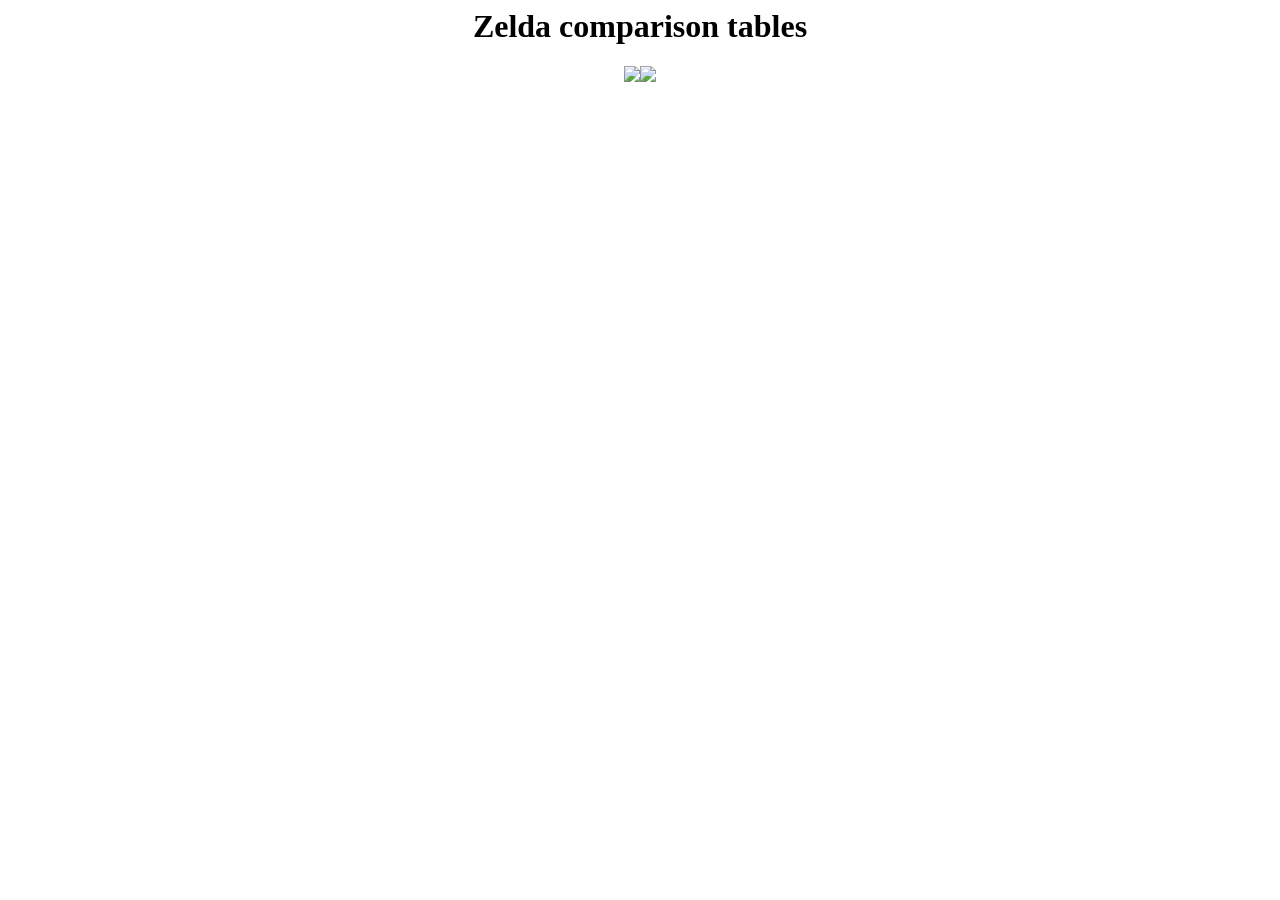
==== index.html @ 4bf436b1 "move to gh-pages branch" ====
<html lang="en">
<head>
    <meta charset="UTF-8">
    <meta name="viewport" content="width=device-width, initial-scale=1.0">
    <title>Zelda Text Dumps</title>
</head>
<body style="text-align:center">
<h1> Zelda comparison tables </h1>
<div><a href="tp.html"><img src="https://www.nintendo.com/jp/character/zelda/history/img/branch-c/02/pc/logo.png"/></a><a href="tww.html"><img src="https://www.nintendo.com/jp/character/zelda/history/img/branch-d/01/pc/logo.png"/></a></div></body>
</html>
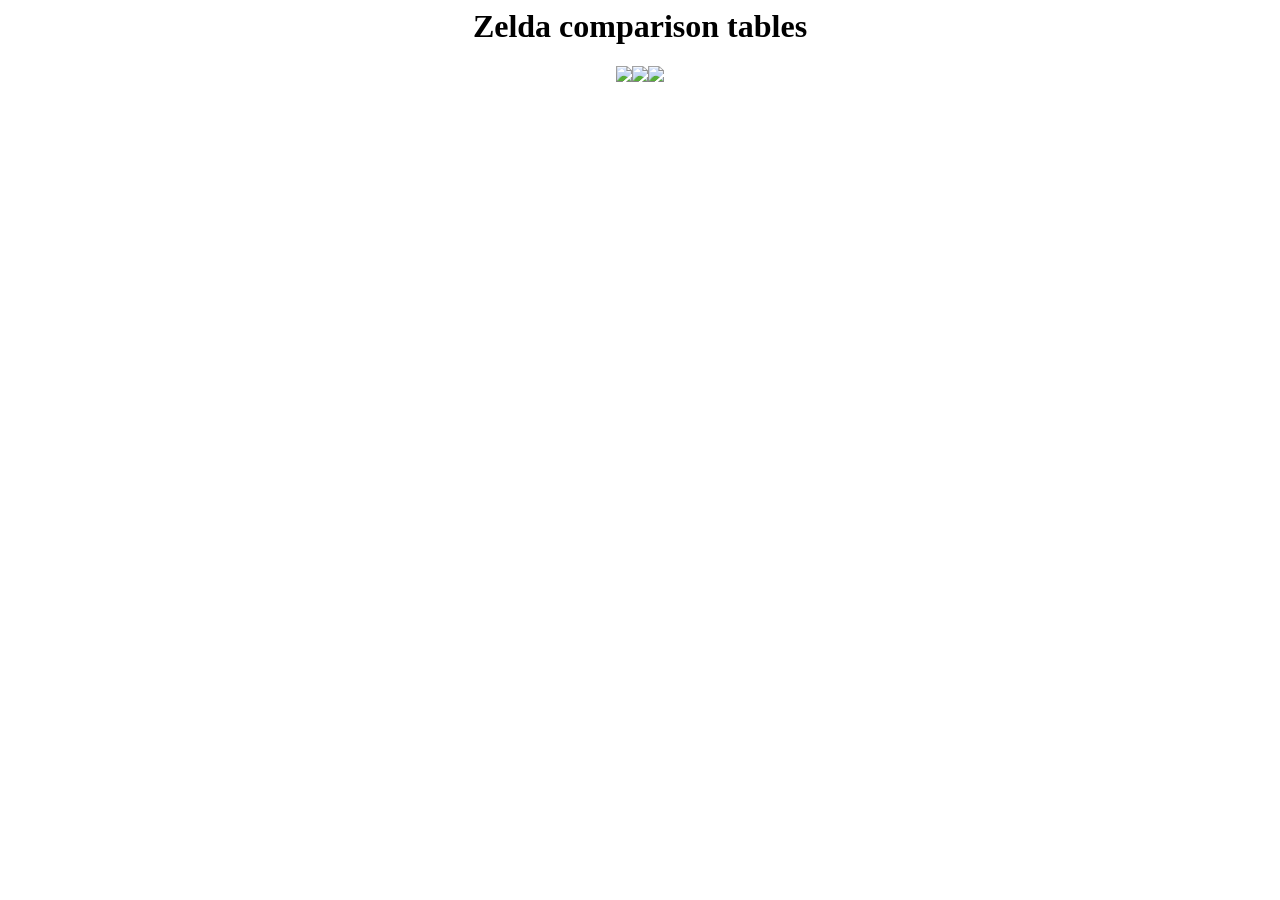
==== commit 0b5a1072: "add ph" ====
--- a/index.html
+++ b/index.html
@@ -6,5 +6,5 @@
 </head>
 <body style="text-align:center">
 <h1> Zelda comparison tables </h1>
-<div><a href="tp.html"><img src="https://www.nintendo.com/jp/character/zelda/history/img/branch-c/02/pc/logo.png"/></a><a href="tww.html"><img src="https://www.nintendo.com/jp/character/zelda/history/img/branch-d/01/pc/logo.png"/></a></div></body>
+<div><a href="tp.html"><img src="https://www.nintendo.com/jp/character/zelda/history/img/branch-c/02/pc/logo.png"/></a><a href="tww.html"><img src="https://www.nintendo.com/jp/character/zelda/history/img/branch-d/01/pc/logo.png"/></a><a href="ph.html"><img src="https://www.nintendo.com/jp/character/zelda/history/img/branch-d/02/pc/logo.png"/></a></div></body>
 </html>
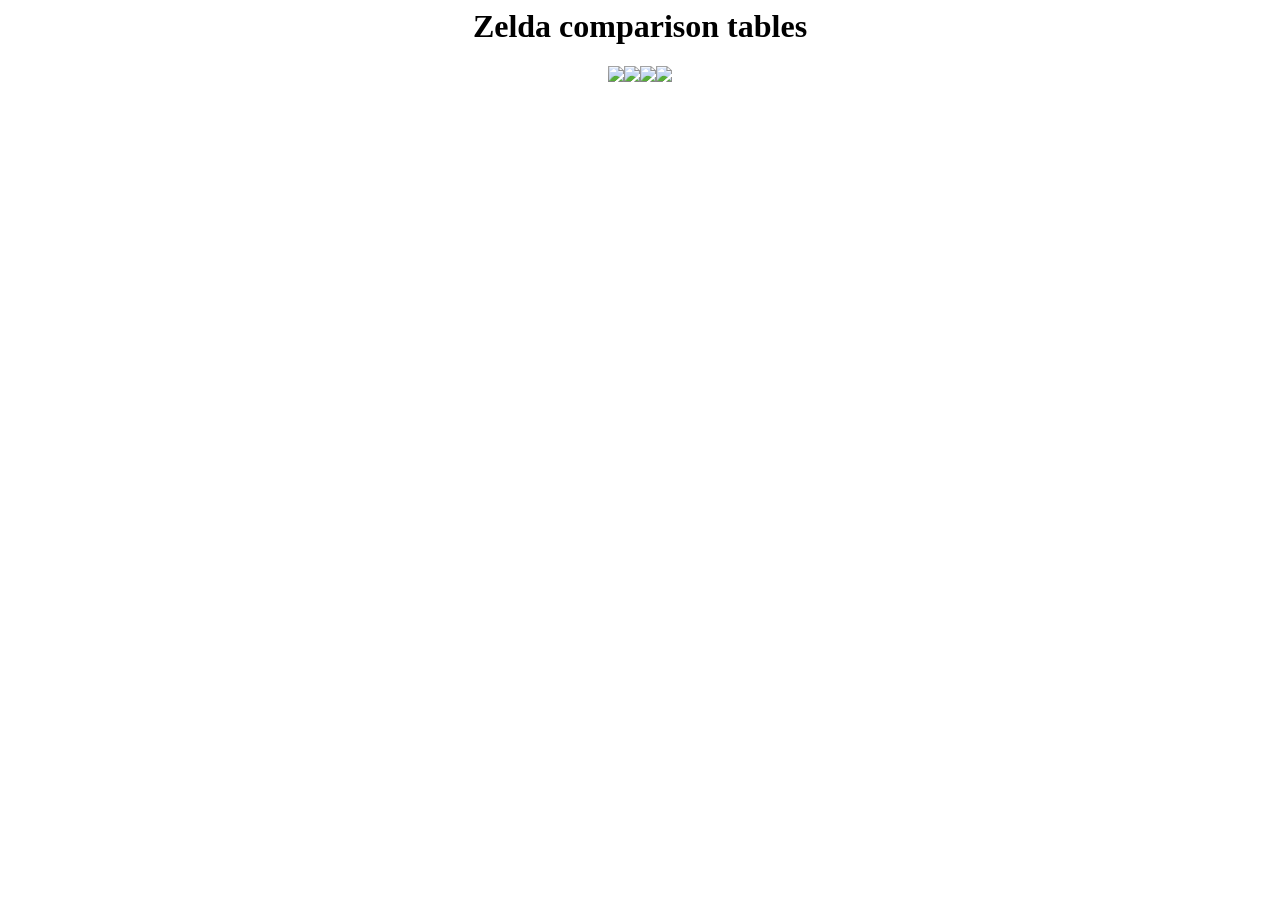
==== commit 907d1cdc: "add st" ====
--- a/index.html
+++ b/index.html
@@ -6,5 +6,5 @@
 </head>
 <body style="text-align:center">
 <h1> Zelda comparison tables </h1>
-<div><a href="tp.html"><img src="https://www.nintendo.com/jp/character/zelda/history/img/branch-c/02/pc/logo.png"/></a><a href="tww.html"><img src="https://www.nintendo.com/jp/character/zelda/history/img/branch-d/01/pc/logo.png"/></a><a href="ph.html"><img src="https://www.nintendo.com/jp/character/zelda/history/img/branch-d/02/pc/logo.png"/></a></div></body>
+<div><a href="tp.html"><img src="https://www.nintendo.com/jp/character/zelda/history/img/branch-c/02/pc/logo.png"/></a><a href="tww.html"><img src="https://www.nintendo.com/jp/character/zelda/history/img/branch-d/01/pc/logo.png"/></a><a href="ph.html"><img src="https://www.nintendo.com/jp/character/zelda/history/img/branch-d/02/pc/logo.png"/></a><a href="st.html"><img src="https://www.nintendo.com/jp/character/zelda/history/img/branch-d/03/pc/logo.png"/></a></div></body>
 </html>
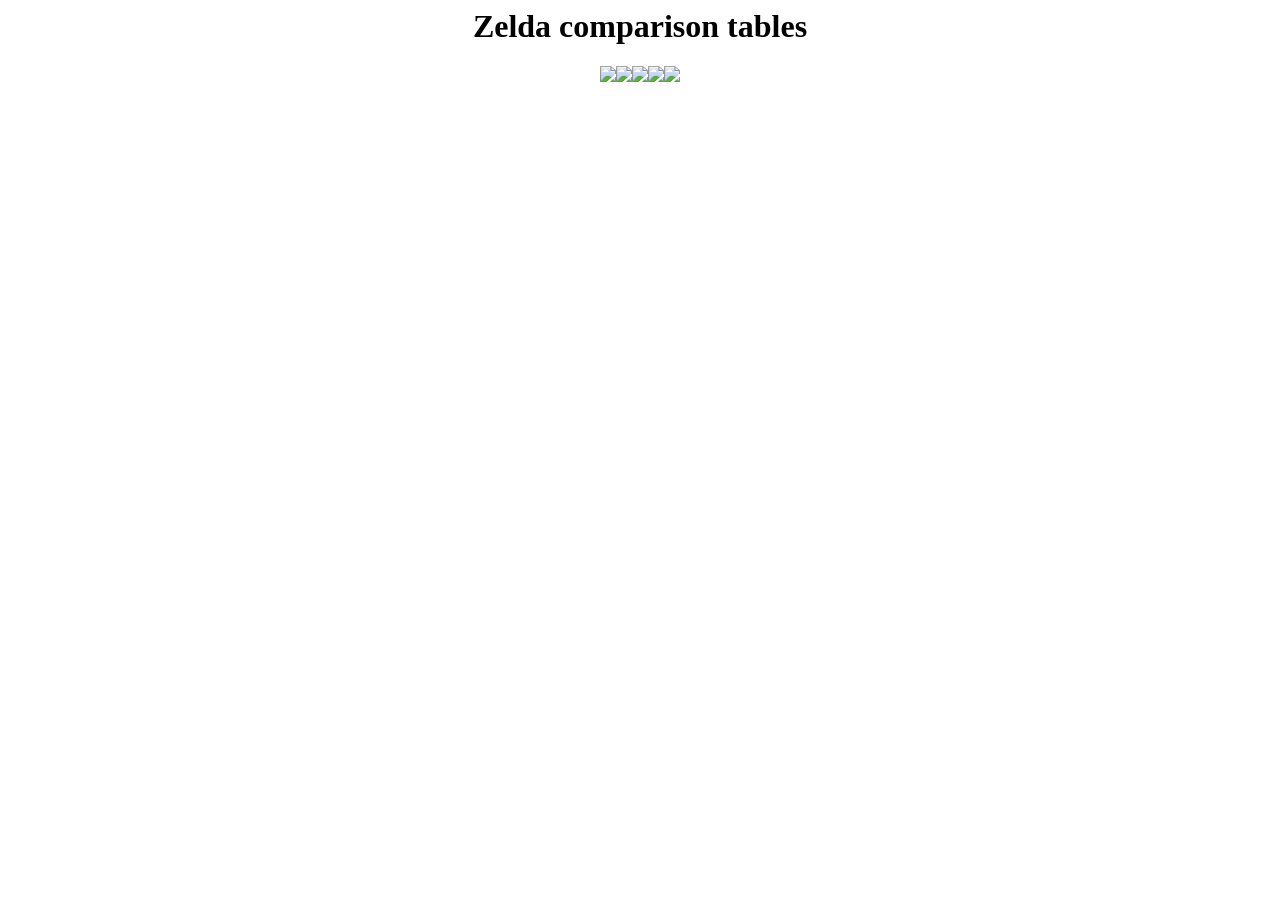
==== commit 6f313cd7: "add FSA" ====
--- a/index.html
+++ b/index.html
@@ -6,5 +6,5 @@
 </head>
 <body style="text-align:center">
 <h1> Zelda comparison tables </h1>
-<div><a href="tp.html"><img src="https://www.nintendo.com/jp/character/zelda/history/img/branch-c/02/pc/logo.png"/></a><a href="tww.html"><img src="https://www.nintendo.com/jp/character/zelda/history/img/branch-d/01/pc/logo.png"/></a><a href="ph.html"><img src="https://www.nintendo.com/jp/character/zelda/history/img/branch-d/02/pc/logo.png"/></a><a href="st.html"><img src="https://www.nintendo.com/jp/character/zelda/history/img/branch-d/03/pc/logo.png"/></a></div></body>
+<div><a href="tp.html"><img src="https://www.nintendo.com/jp/character/zelda/history/img/branch-c/02/pc/logo.png"/></a><a href="tww.html"><img src="https://www.nintendo.com/jp/character/zelda/history/img/branch-d/01/pc/logo.png"/></a><a href="ph.html"><img src="https://www.nintendo.com/jp/character/zelda/history/img/branch-d/02/pc/logo.png"/></a><a href="st.html"><img src="https://www.nintendo.com/jp/character/zelda/history/img/branch-d/03/pc/logo.png"/></a><a href="fsa.html"><img src="https://www.nintendo.com/jp/character/zelda/history/img/branch-c/03/pc/logo.png"/></a></div></body>
 </html>
